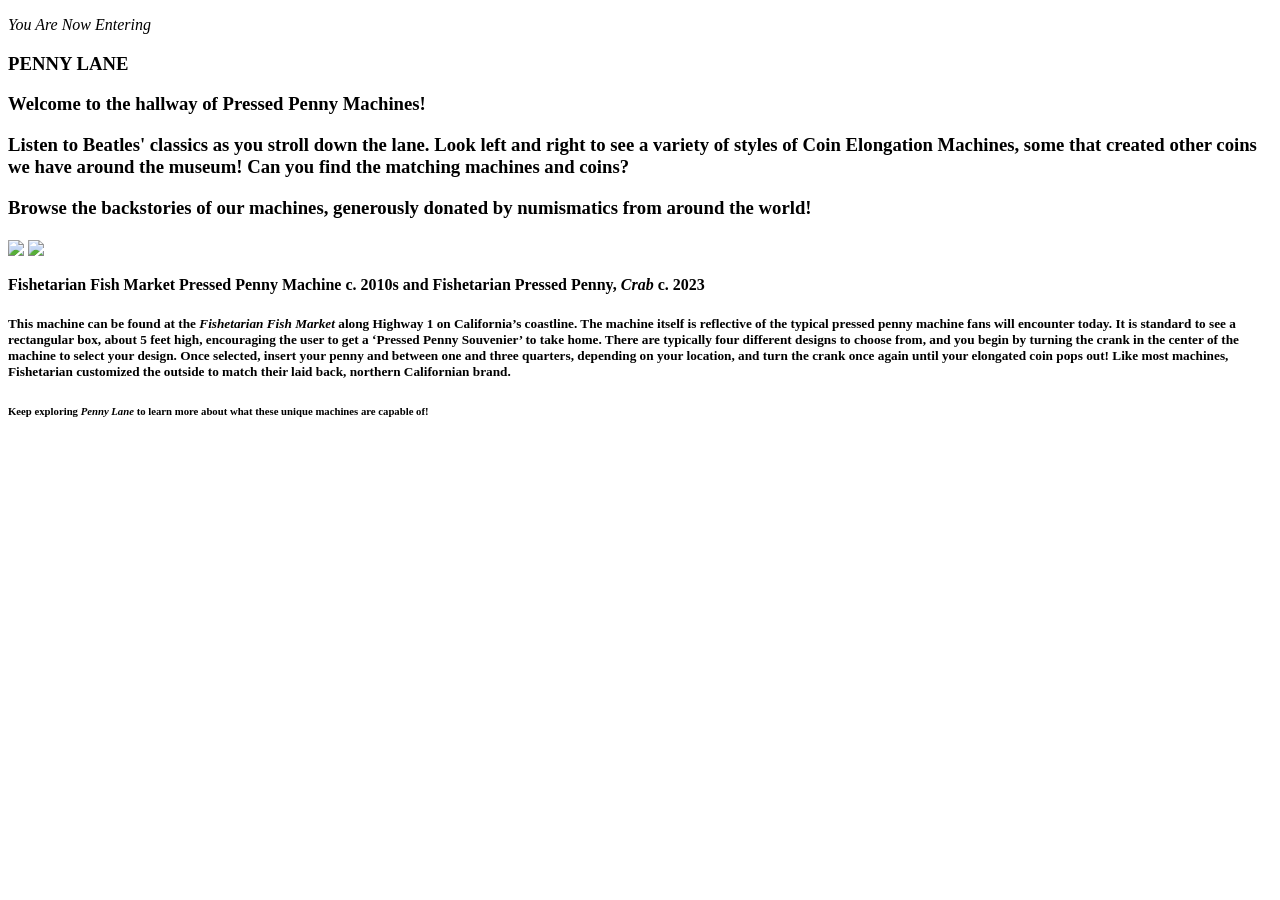
==== pennylane.html @ 35a87e61 "added files" ====
<!DOCTYPE html>
<html>

<head>
    <link rel="stylesheet" href="stylepl.css">
</head>

<body>
    <p class="entry">
        <i>You Are Now Entering</i>
    </p>
    <h3 class="welcome">
        <p class="title">PENNY LANE</p>
        <p>Welcome to the hallway of Pressed Penny Machines!</p>
        <p>Listen to Beatles' classics as you stroll down the lane. Look left and right to see a variety of styles of
            Coin Elongation Machines, some that created other coins we have around the museum! Can you find the matching
            machines and coins?</p>
        <p>Browse the backstories of our machines, generously donated by numismatics from around the world!</p>
    </h3>
    <div class="machine">
        <h4>
            <img class="imagemachine" src="images/FishetarianMachine.png">
            <img class="imagecoin" src="images/FishetarianCrabCoin.jpg">
            <p> </p>
            <p>Fishetarian Fish Market Pressed Penny Machine c. 2010s and Fishetarian Pressed Penny, <i>Crab</i> c. 2023
            </p>
        </h4>
        <h5 class="description">
            <p>This machine can be found at the <i>Fishetarian Fish Market</i> along Highway 1 on California’s
                coastline. The
                machine itself is reflective of the typical pressed penny machine fans will encounter today. It is
                standard to see a rectangular box, about 5 feet high, encouraging the user to get a ‘Pressed Penny
                Souvenier’ to take home. There are typically four different designs to choose from, and you begin by
                turning the crank in the center of the machine to select your design. Once selected, insert your penny
                and between one and three quarters, depending on your location, and turn the crank once again until your
                elongated coin pops out! Like most machines, Fishetarian customized the outside to match their laid
                back,
                northern Californian brand.</p>
        </h5>
    </div>
    <h6 class="direction">
        Keep exploring <i>Penny Lane</i> to learn more about what these unique machines are capable of!
    </h6>
</body>

</html>
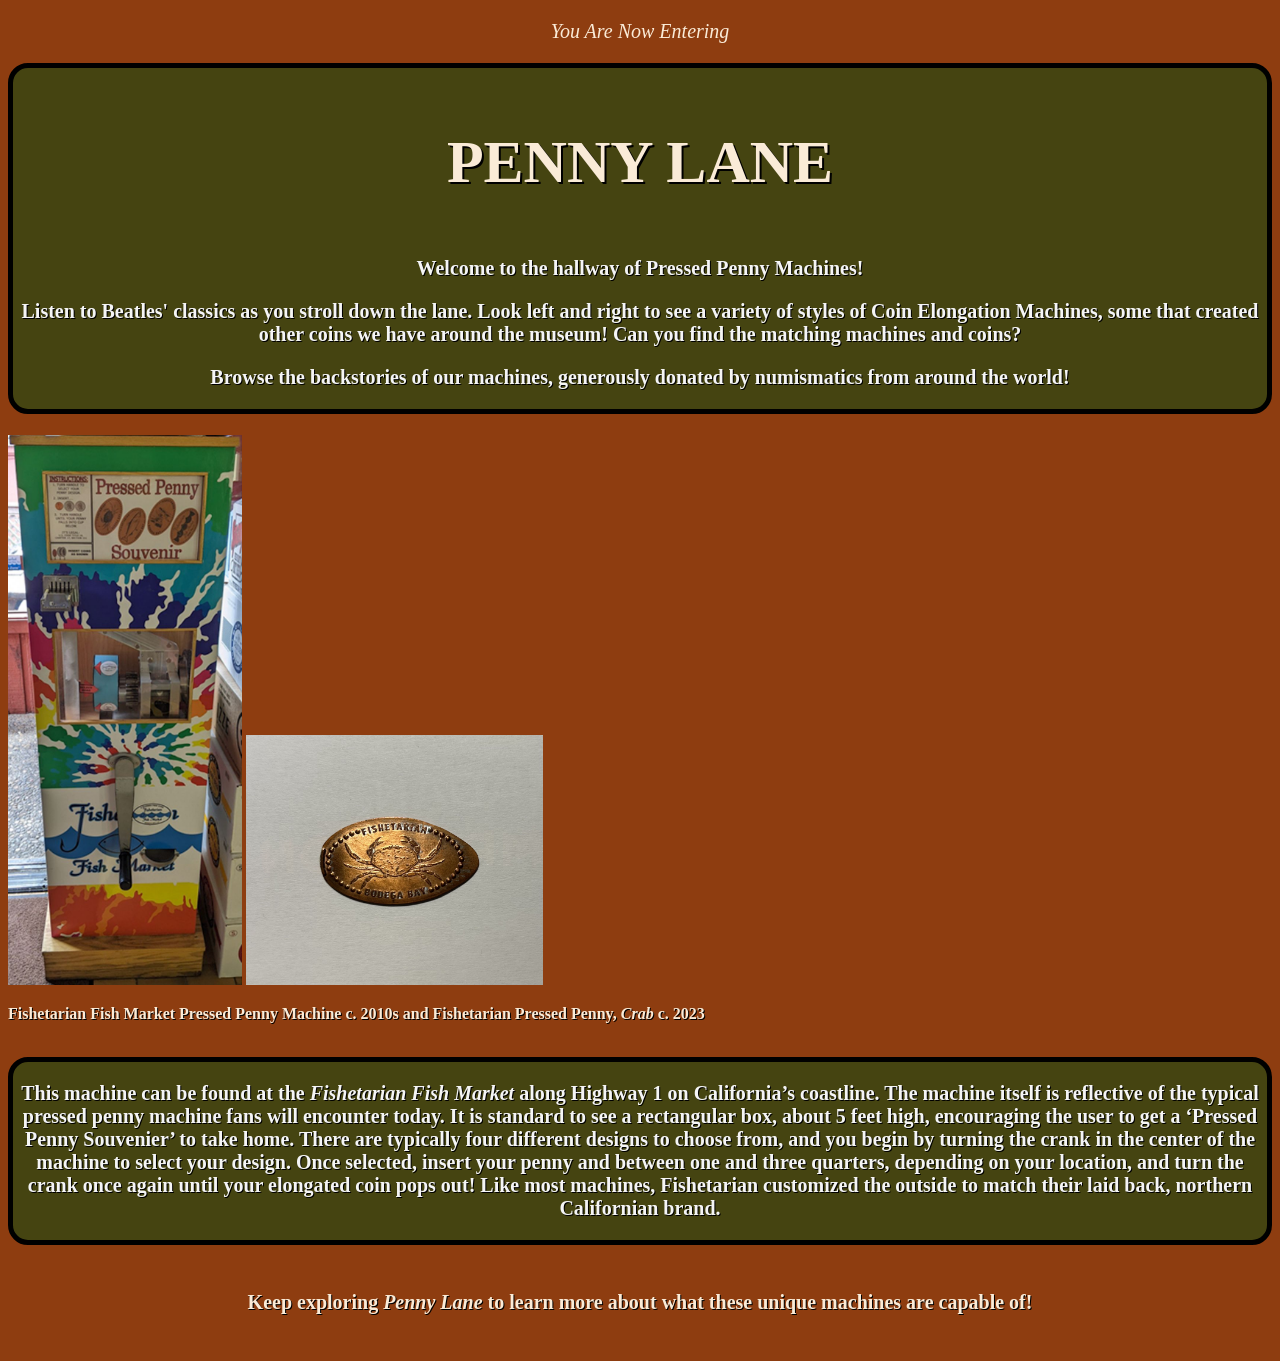
==== commit 04f70e65: "machine image name" ====
--- a/pennylane.html
+++ b/pennylane.html
@@ -19,7 +19,7 @@
     </h3>
     <div class="machine">
         <h4>
-            <img class="imagemachine" src="images/FishetarianMachine.png">
+            <img class="imagemachine" src="images/FishetarianMachine.jpg">
             <img class="imagecoin" src="images/FishetarianCrabCoin.jpg">
             <p> </p>
             <p>Fishetarian Fish Market Pressed Penny Machine c. 2010s and Fishetarian Pressed Penny, <i>Crab</i> c. 2023
--- a/stylepl.css
+++ b/stylepl.css
@@ -0,0 +1,63 @@
+body {
+    background: #8e3d10;
+    font-family: 'Times New Roman', Times, serif;
+}
+
+.entry {
+    text-align: center;
+    font-family: 'Times New Roman', Times, serif;
+    font-size: 20px;
+    color: antiquewhite;
+}
+
+.title {
+    text-align: center;
+    font-family: "Delius", cursive;
+    font-size: 60px;
+    color: antiquewhite;
+    text-shadow: 2px 2px black;
+}
+
+.welcome {
+    color: whitesmoke;
+    text-align: center;
+    background-color: #454411;
+    font-size: 20px;
+    border: 5px solid black;
+    border-radius: 20px;
+    text-shadow: 1px 1px black;
+}
+
+.machine {
+    font-family: 'Times New Roman', Times, serif;
+    color: antiquewhite;
+    text-shadow: 1px 1px black;
+}
+
+.imagemachine {
+    height: 550px;
+    width: auto;
+    text-align: center;
+}
+
+.imagecoin {
+    height: 250px;
+    text-align: center;
+}
+
+.description {
+    color: whitesmoke;
+    text-align: center;
+    background-color: #454411;
+    font-size: 20px;
+    border: 5px solid black;
+    border-radius: 20px;
+    text-shadow: 1px 1px black;
+}
+
+.direction {
+    font-size: 20px;
+    text-align: center;
+    color: antiquewhite;
+    text-shadow: 1px 1px black;
+}
